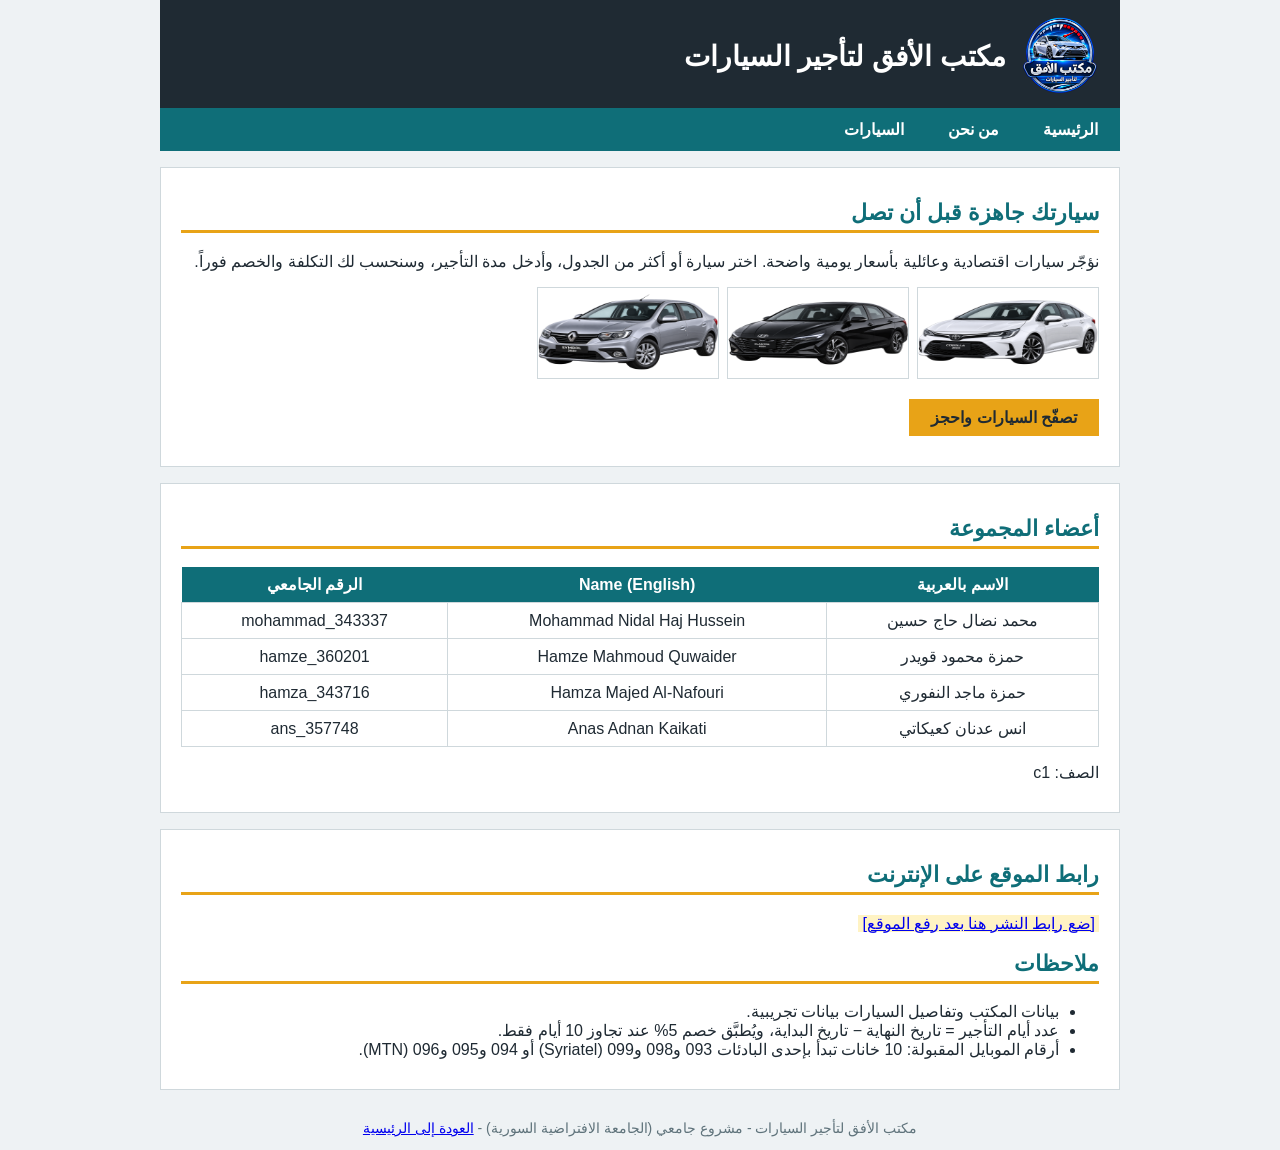
==== index.html @ 2e9223de "Create index.html" ====
<!DOCTYPE html PUBLIC "-//W3C//DTD XHTML 1.0 Strict//EN" "http://www.w3.org/TR/xhtml1/DTD/xhtml1-strict.dtd">
<html xmlns="http://www.w3.org/1999/xhtml" lang="ar" xml:lang="ar" dir="rtl">
<head>
<meta http-equiv="Content-Type" content="text/html; charset=UTF-8" />
<title>الرئيسية - مكتب الأفق لتأجير السيارات</title>
<link rel="stylesheet" type="text/css" href="style.css" />
<script type="text/javascript" src="https://code.jquery.com/jquery-3.7.1.min.js"></script>
<script type="text/javascript" src="myFunctions.js"></script>
</head>
<body>
<div id="wrap">
<div id="header"><img src="images/Logo.png" alt="شعار المكتب" width="80" height="80" /><br/><h1>مكتب الأفق لتأجير السيارات</h1></div>
<ul id="nav"><li><a href="home.html">الرئيسية</a></li><li><a href="AboutUs.html">من نحن</a></li><li><a href="Cars.html">السيارات</a></li></ul>
<div class="box intro">
<h2>سيارتك جاهزة قبل أن تصل</h2>
<p>نؤجّر سيارات اقتصادية وعائلية بأسعار يومية واضحة. اختر سيارة أو أكثر من الجدول، وأدخل مدة التأجير، وسنحسب لك التكلفة والخصم فوراً.</p>
<p><img class="car" src="images/Car 1.png" alt="Toyota Corolla" width="180" height="90" /><img class="car" src="images/Car 3.png" alt="Kia Sportage" width="180" height="90" /><img class="car" src="images/Car 5.png" alt="Hyundai Elantra" width="180" height="90" /></p>
<p><a class="btn" href="Cars.html">تصفّح السيارات واحجز</a></p>
</div>
<div class="box">
<h2>أعضاء المجموعة</h2>
<table class="grid">
<tr><th>الاسم بالعربية</th><th>Name (English)</th><th>الرقم الجامعي</th></tr>
<tr><td>محمد نضال حاج حسين</td><td>Mohammad Nidal Haj Hussein</td><td>mohammad_343337</td></tr>
<tr><td>حمزة محمود قويدر</td><td>Hamze Mahmoud Quwaider</td><td>hamze_360201</td></tr>
<tr><td>حمزة ماجد النفوري</td><td>Hamza Majed Al-Nafouri</td><td>hamza_343716</td></tr>
<tr><td>انس عدنان كعيكاتي</td><td>Anas Adnan Kaikati</td><td>ans_357748</td></tr>
</table>
<p>الصف: c1</p>
</div>
<div class="box">
<h2>رابط الموقع على الإنترنت</h2>
<p><a href="#" class="todo">[ضع رابط النشر هنا بعد رفع الموقع]</a></p>
<h2>ملاحظات</h2>
<ul>
<li>بيانات المكتب وتفاصيل السيارات بيانات تجريبية.</li>
<li>عدد أيام التأجير = تاريخ النهاية − تاريخ البداية، ويُطبَّق خصم 5% عند تجاوز 10 أيام فقط.</li>
<li>أرقام الموبايل المقبولة: 10 خانات تبدأ بإحدى البادئات 093 و098 و099 (Syriatel) أو 094 و095 و096 (MTN).</li>
</ul>
</div>
<div id="footer">مكتب الأفق لتأجير السيارات - مشروع جامعي (الجامعة الافتراضية السورية) - <a href="home.html">العودة إلى الرئيسية</a></div>
</div>
</body>
</html>
---- style.css ----
/* style.css - ملف التنسيق الوحيد للموقع.
   الخطوط تُعدَّل من القاعدة الأولى، ولون حقول الإدخال من قاعدة input.txt */
body, table, input, button, legend, label { font-family: Tahoma, Arial, sans-serif; font-size: 16px; }
input.txt { color: #1f2a33; background-color: #ffffff; border: 1px solid #8aa0a8; padding: 6px; width: 260px; }
body { margin: 0; background-color: #eef2f4; color: #1f2a33; direction: rtl; }
#wrap { width: 960px; max-width: 96%; margin: 0 auto; }
#header { background-color: #1f2a33; color: #ffffff; padding: 14px 20px; overflow: hidden; }
#header img { float: right; margin-left: 14px; }
h1 { margin: 8px 0; font-size: 28px; }
h2 { color: #0f6e78; font-size: 22px; border-bottom: 3px solid #e8a317; padding-bottom: 4px; }
h3 { font-size: 18px; margin: 10px 0 4px; cursor: pointer; }
#nav { list-style: none; margin: 0; padding: 0; background-color: #0f6e78; overflow: hidden; }
#nav li { float: right; }
#nav a { display: block; padding: 12px 22px; color: #ffffff; text-decoration: none; font-weight: bold; }
#nav a:hover { background-color: #e8a317; color: #1f2a33; }
.box { background-color: #ffffff; margin: 16px 0; padding: 14px 20px; border: 1px solid #cfd8dc; }
.btn, input[type="button"], input[type="submit"] { background-color: #e8a317; color: #1f2a33; border: 0; padding: 9px 22px; font-weight: bold; cursor: pointer; text-decoration: none; display: inline-block; }
table.grid { width: 100%; border-collapse: collapse; }
.grid th { background-color: #0f6e78; color: #ffffff; padding: 8px; }
.grid td { border: 1px solid #cfd8dc; padding: 8px; text-align: center; }
img.car { border: 1px solid #cfd8dc; margin-left: 8px; }
tr.details { display: none; }
tr.details td { background-color: #f4f9fa; text-align: right; }
tr.picked td { background-color: #fff6dd; }
fieldset { border: 1px solid #8aa0a8; padding: 12px; }
legend { font-weight: bold; color: #0f6e78; }
.error { color: #b3261e; margin-right: 8px; font-weight: bold; }
.hint, .sample, #footer { color: #5f737b; font-size: 14px; }
.todo { background-color: #fff3c4; padding: 0 4px; }
#bookingBox { display: none; }
#resultBox { display: none; position: fixed; top: 0; left: 0; width: 100%; height: 100%; background-color: rgba(31, 42, 51, 0.75); }
#resultBox .win { background-color: #ffffff; width: 640px; max-width: 92%; max-height: 86%; overflow: auto; margin: 4% auto; padding: 16px 22px; border-top: 6px solid #e8a317; }
.total { font-size: 20px; font-weight: bold; color: #0f6e78; }
#footer { text-align: center; padding: 14px; }
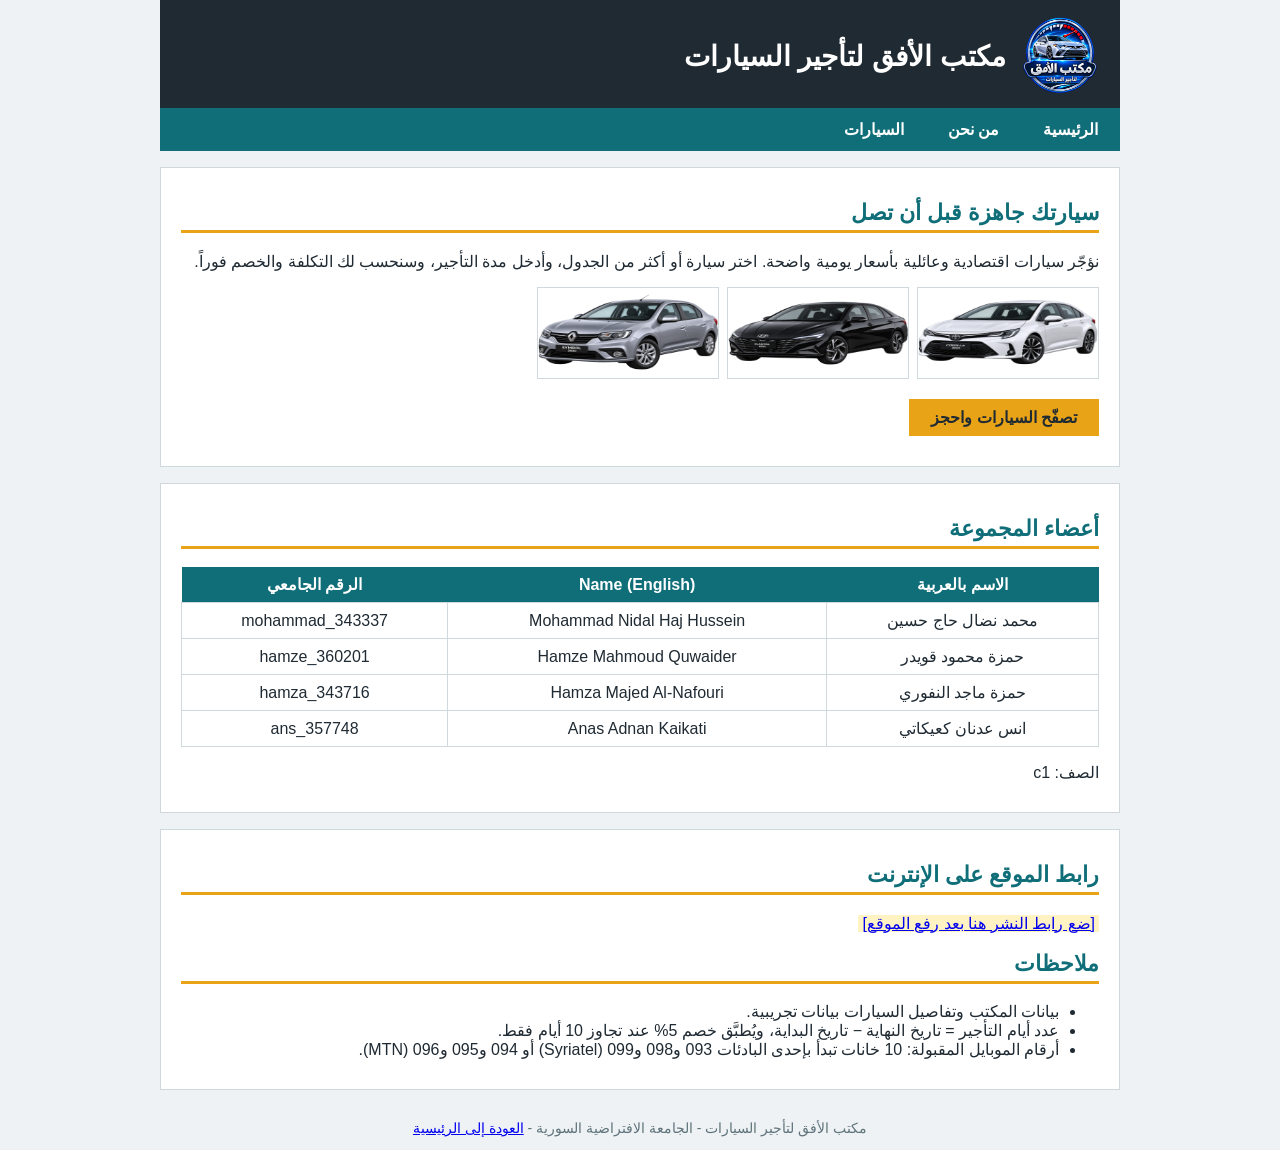
==== commit 0f439152: "Update index.html" ====
--- a/index.html
+++ b/index.html
@@ -38,7 +38,7 @@
 <li>أرقام الموبايل المقبولة: 10 خانات تبدأ بإحدى البادئات 093 و098 و099 (Syriatel) أو 094 و095 و096 (MTN).</li>
 </ul>
 </div>
-<div id="footer">مكتب الأفق لتأجير السيارات - مشروع جامعي (الجامعة الافتراضية السورية) - <a href="home.html">العودة إلى الرئيسية</a></div>
+<div id="footer">مكتب الأفق لتأجير السيارات - الجامعة الافتراضية السورية - <a href="home.html">العودة إلى الرئيسية</a></div>
 </div>
 </body>
 </html>
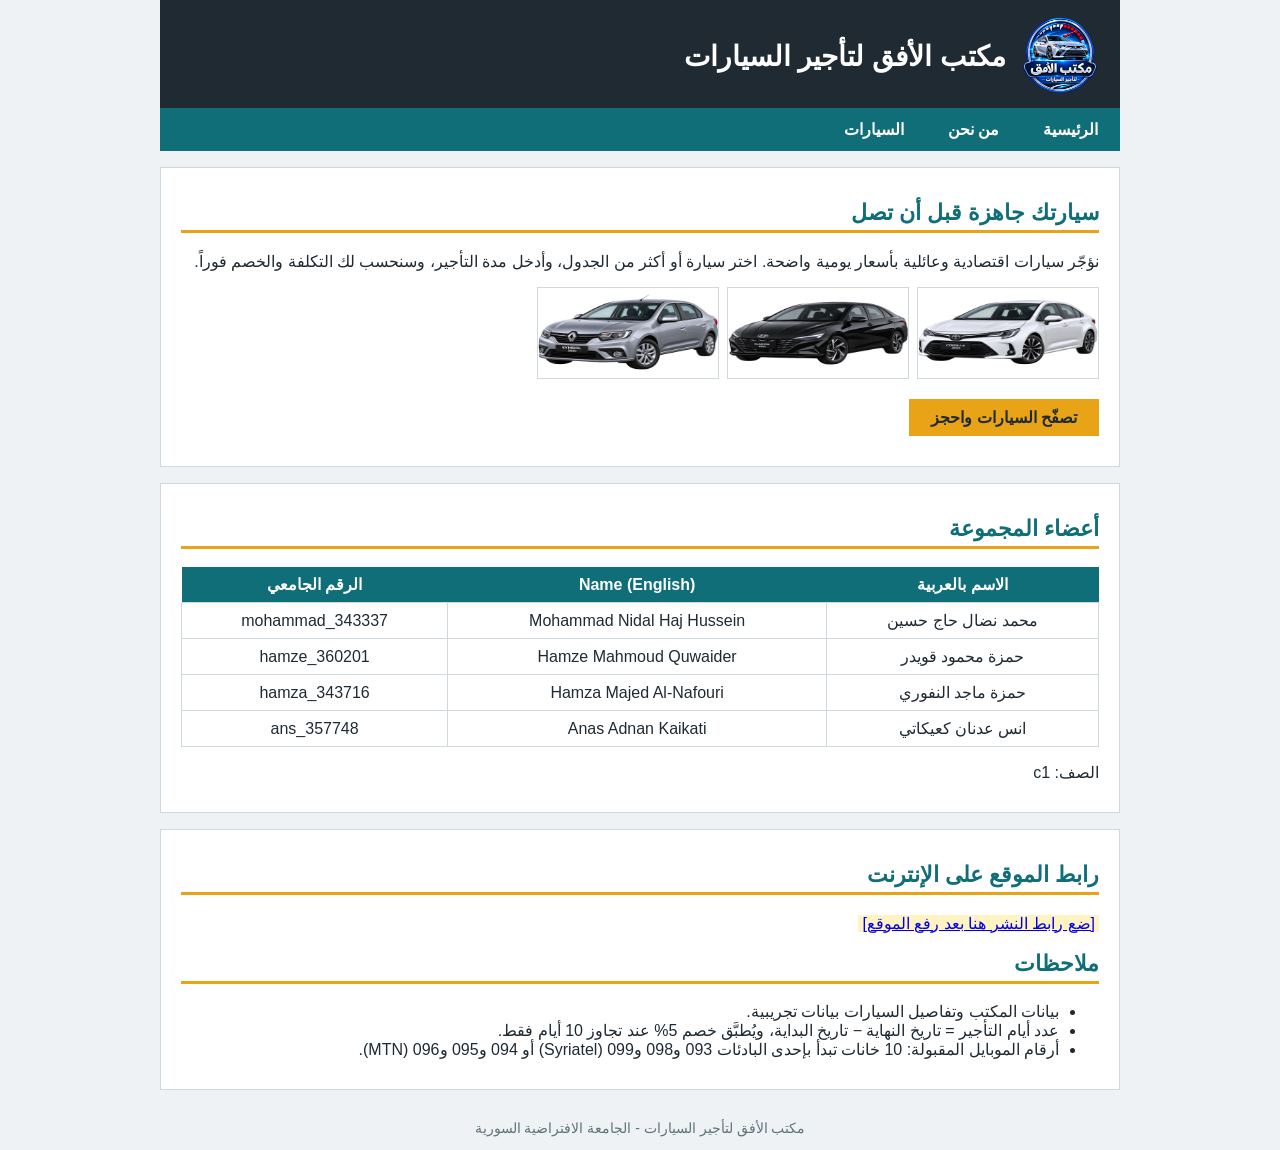
==== commit 054efc8c: "Update index.html" ====
--- a/index.html
+++ b/index.html
@@ -38,7 +38,7 @@
 <li>أرقام الموبايل المقبولة: 10 خانات تبدأ بإحدى البادئات 093 و098 و099 (Syriatel) أو 094 و095 و096 (MTN).</li>
 </ul>
 </div>
-<div id="footer">مكتب الأفق لتأجير السيارات - الجامعة الافتراضية السورية - <a href="home.html">العودة إلى الرئيسية</a></div>
+<div id="footer">مكتب الأفق لتأجير السيارات - الجامعة الافتراضية السورية</div>
 </div>
 </body>
 </html>
--- a/style.css
+++ b/style.css
@@ -1,5 +1,4 @@
-/* style.css - ملف التنسيق الوحيد للموقع.
-   الخطوط تُعدَّل من القاعدة الأولى، ولون حقول الإدخال من قاعدة input.txt */
+
 body, table, input, button, legend, label { font-family: Tahoma, Arial, sans-serif; font-size: 16px; }
 input.txt { color: #1f2a33; background-color: #ffffff; border: 1px solid #8aa0a8; padding: 6px; width: 260px; }
 body { margin: 0; background-color: #eef2f4; color: #1f2a33; direction: rtl; }
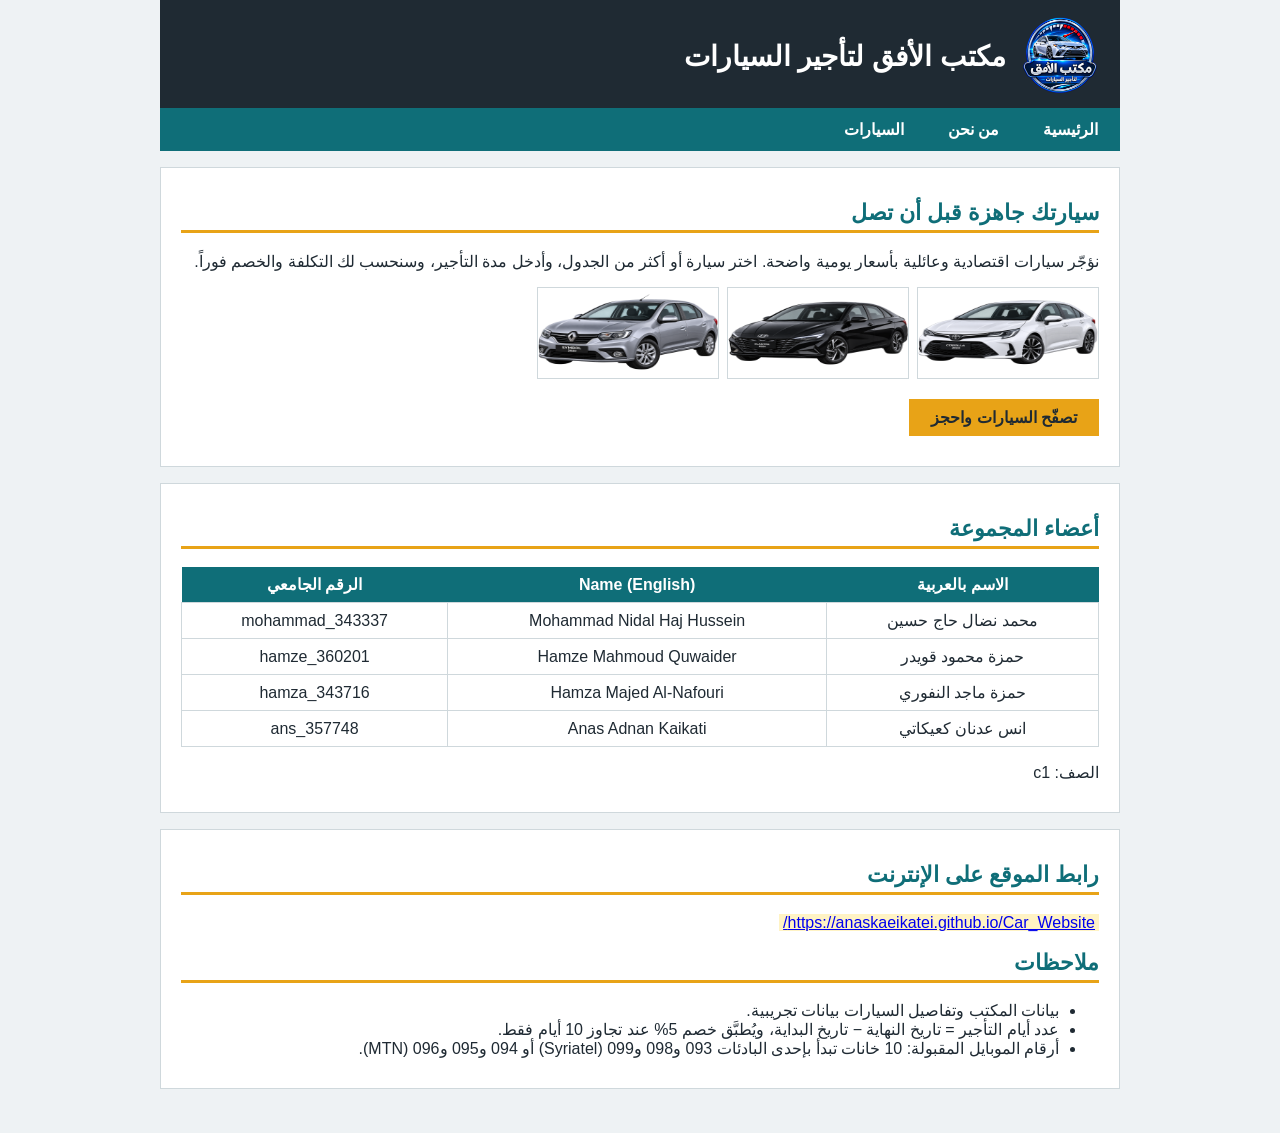
==== commit eeac59b9: "Update index.html" ====
--- a/index.html
+++ b/index.html
@@ -30,7 +30,7 @@
 </div>
 <div class="box">
 <h2>رابط الموقع على الإنترنت</h2>
-<p><a href="#" class="todo">[ضع رابط النشر هنا بعد رفع الموقع]</a></p>
+<p><a href="#" class="todo">https://anaskaeikatei.github.io/Car_Website/</a></p>
 <h2>ملاحظات</h2>
 <ul>
 <li>بيانات المكتب وتفاصيل السيارات بيانات تجريبية.</li>
@@ -38,7 +38,7 @@
 <li>أرقام الموبايل المقبولة: 10 خانات تبدأ بإحدى البادئات 093 و098 و099 (Syriatel) أو 094 و095 و096 (MTN).</li>
 </ul>
 </div>
-<div id="footer">مكتب الأفق لتأجير السيارات - الجامعة الافتراضية السورية</div>
+<div id="footer"مكتب الأفق لتأجير السيارات - الجامعة الافتراضية السورية</div>
 </div>
 </body>
 </html>
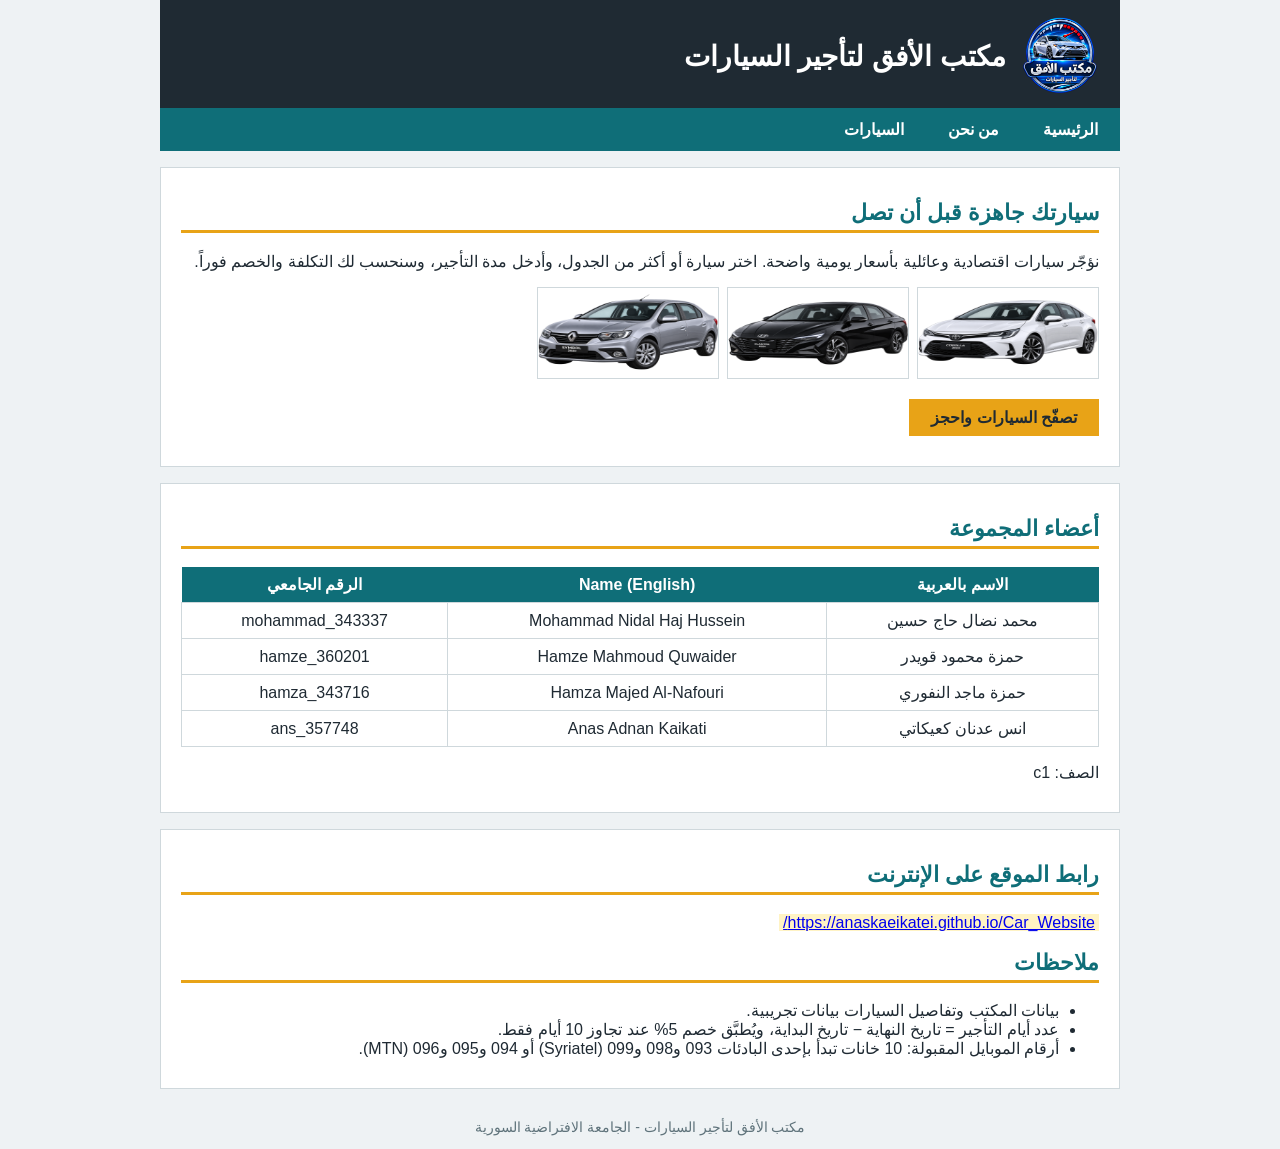
==== commit 76b83525: "Update index.html" ====
--- a/index.html
+++ b/index.html
@@ -38,7 +38,7 @@
 <li>أرقام الموبايل المقبولة: 10 خانات تبدأ بإحدى البادئات 093 و098 و099 (Syriatel) أو 094 و095 و096 (MTN).</li>
 </ul>
 </div>
-<div id="footer"مكتب الأفق لتأجير السيارات - الجامعة الافتراضية السورية</div>
+<div id="footer">مكتب الأفق لتأجير السيارات - الجامعة الافتراضية السورية</div>
 </div>
 </body>
 </html>
